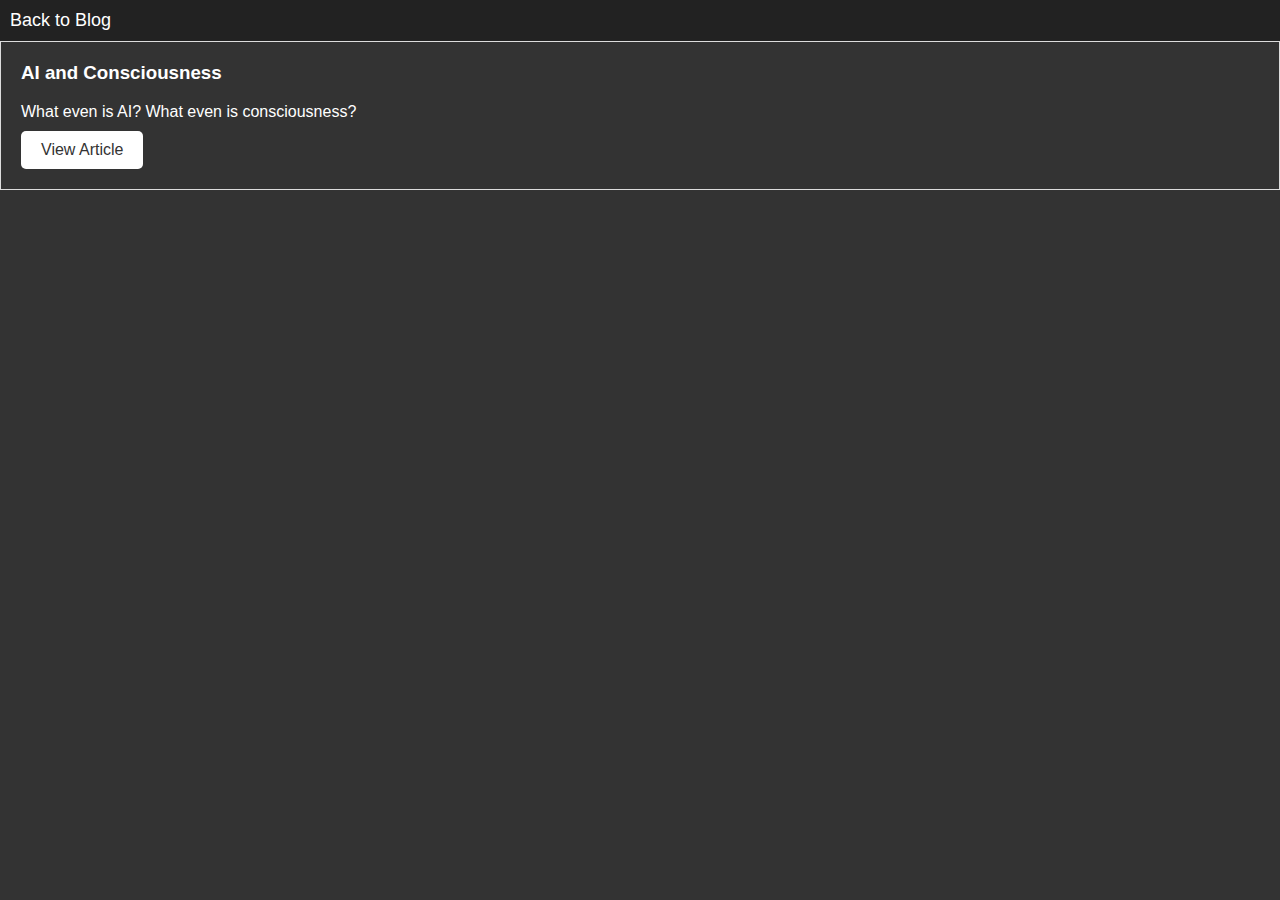
==== blog.html @ f7883db1 "Added AC article" ====
<!DOCTYPE html>
<html lang="en">
<head>
  <meta charset="UTF-8">
  <meta name="viewport" content="width=device-width, initial-scale=1.0">
  <title></title>
  <link rel="stylesheet" href="style.css">
</head>
<body>
    <header>
        <nav>
          <ul>
            <li><a href="index.html">Back to Blog</a></li>
          </ul>
        </nav>
      </header>
      <div class="project">
        <h3>AI and Consciousness</h3>
        <p>What even is AI? What even is consciousness? 
        </p>
        <a href="writingaround/AC.html">View Article</a>
      </div>
      
</body>
</html>
---- style.css ----
body {
    font-family: Arial, sans-serif;
    margin: 0;
    padding: 0;
    color: #fff; /* changed text color to white */
    background-color: #333; /* changed background color to a darker gray */
  }
  
  header {
    background-color: #222; /* changed header color to a slightly lighter gray */
    padding: 10px;
  }
  
  nav ul {
    list-style: none;
    margin: 0;
    padding: 0;
  }
  
  nav ul li {
    display: inline-block;
    margin-right: 20px;
  }
  
  nav ul li a {
    color: #fff;
    text-decoration: none;
    font-size: 18px;
  }
  
  main {
    max-width: 800px;
    margin: 0 auto;
    padding: 20px;
  }
  
  section h2 {
    font-size: 36px;
    margin-bottom: 20px;
  }
  
  .project {
    margin-bottom: 20px;
    padding: 20px;
    border: 1px solid #ddd;
  }
  
  .project h3 {
    margin-top: 0;
  }
  
  .project p {
    margin-bottom: 10px;
  }
  
  .project a {
    display: inline-block;
    background-color: #fff; /* changed project link background color to white */
    color: #333; /* changed project link text color to a darker gray */
    text-decoration: none;
    padding: 10px 20px;
    border-radius: 5px;
  }
  
  .button {
    display: inline-block;
    background-color: #fff; /* changed button background color to white */
    color: #333; /* changed button text color to a darker gray */
    text-decoration: none;
    padding: 10px 20px;
    border-radius: 5px;
    margin-top: 20px;
  }
  
  form label {
    display: block;
    margin-bottom: 10px;
  }
  
  form input[type="text"],
  form input[type="email"],
  form textarea {
    display: block;
    width: 100%;
    padding: 10px;
    border-radius: 5px;
    border: 1px solid #ddd;
    margin-bottom: 20px;
    background-color: #fff; /* changed input background color to white */
    color: #333; /* changed input text color to a darker gray */
  }
  
  form input[type="submit"] {
    background-color: #fff; /* changed submit button background color to white */
    color: #333; /* changed submit button text color to a darker gray */
    text-decoration: none;
    padding: 10px 20px;
    border-radius: 5px;
    border: none;
    cursor: pointer;
  }
  
  footer {
    background-color: #222; /* changed footer color to a slightly lighter gray */
    color: #fff;
    text-align: center;
    padding: 10px;
  }
  
  @media screen and (max-width: 600px) {
    nav ul li {
      display: block;
      margin-bottom: 10px;
    }
  }
  
  h1 {
    font-size: 48px;
    font-weight: bold;
    text-align: center;
    height: 50px; /* Set a fixed height for the title element */
    overflow: hidden; /* Hide any overflowed text */
    color: #fff; /* changed h1 text color to white */
  }
  
  #video-background {
    position: fixed;
    top: 0;
    left: 0;
    width: 100%;
    height: 100%;
    z-index: -1;
    overflow: hidden;
  }
  
  #video-background video {
    object-fit: cover;
    opacity: 0.5; /* reduced video opacity to make text more visible */
  }
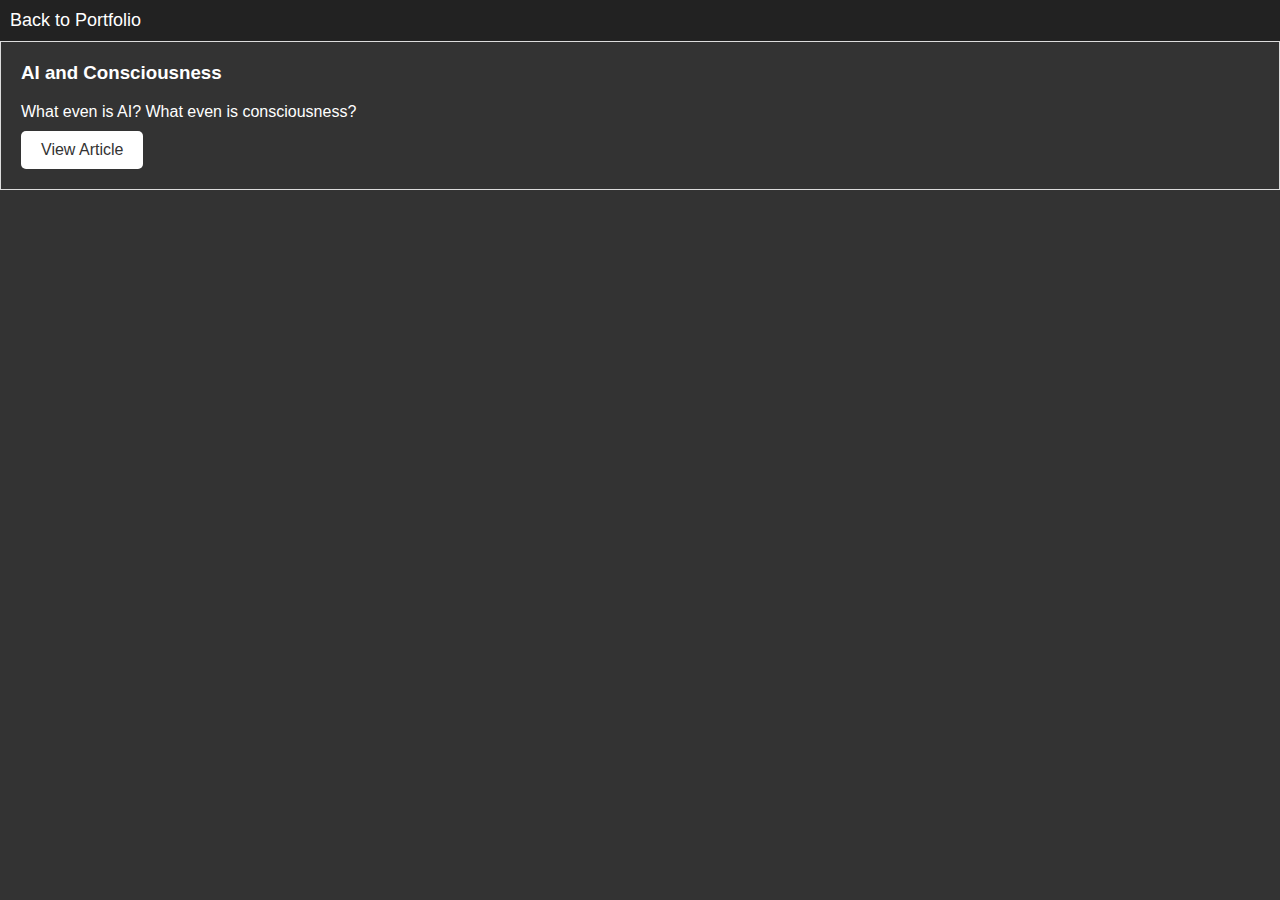
==== commit c688d533: "fixed nav error" ====
--- a/blog.html
+++ b/blog.html
@@ -10,7 +10,7 @@
     <header>
         <nav>
           <ul>
-            <li><a href="index.html">Back to Blog</a></li>
+            <li><a href="index.html">Back to Portfolio</a></li>
           </ul>
         </nav>
       </header>
